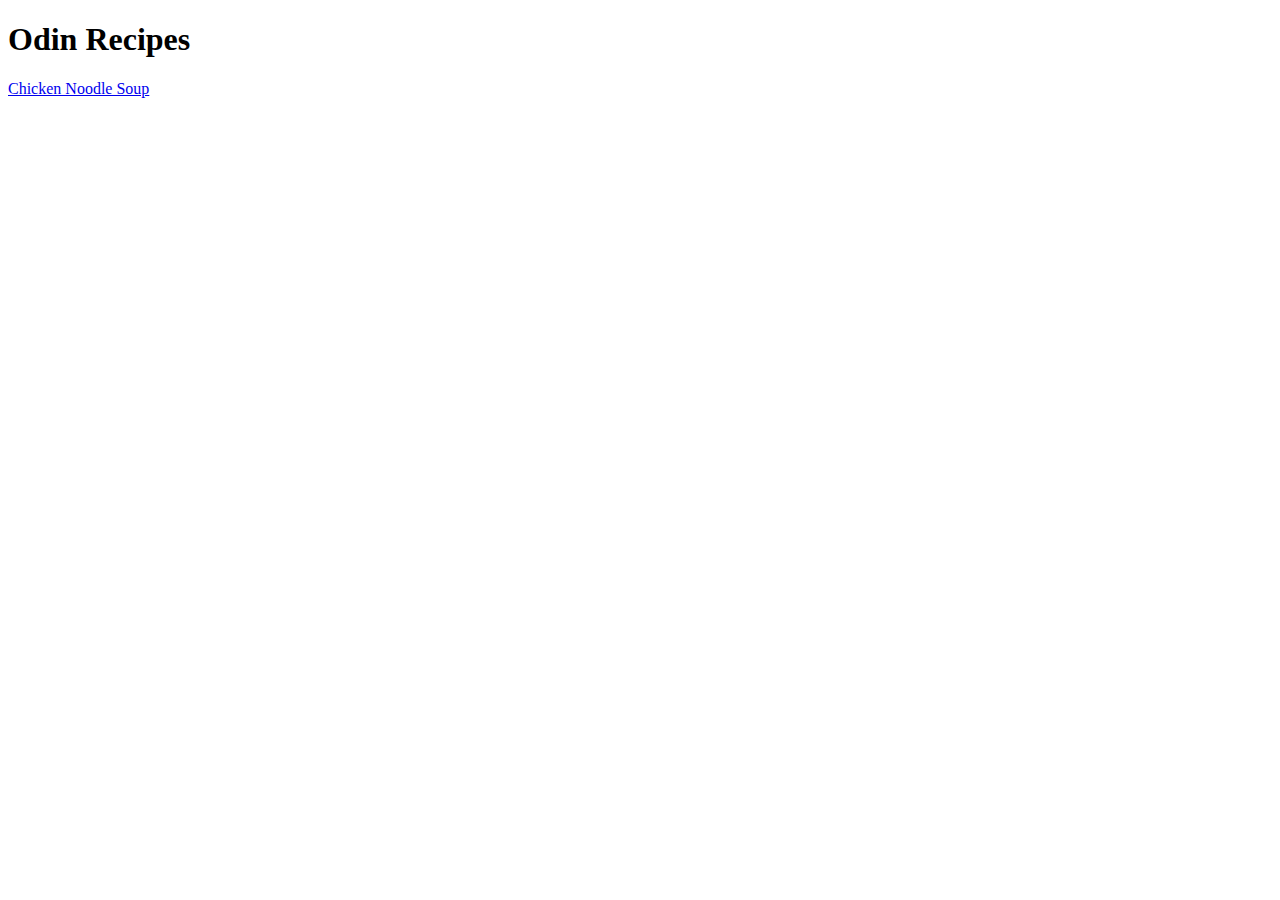
==== index.html @ 56709d09 "Add chicken-noodle-soup.html link to index.html" ====
<!DOCTYPE html>
<html>
    <head>
        <title>Odin Recipes</title>
        <meta charset="UTF=8">
    </head>

    <body>
        <h1>Odin Recipes</h1>
        <p></p>
        <a href="./recipes/chicken-noodle-soup.html">Chicken Noodle Soup</a>
    </body>
</html>
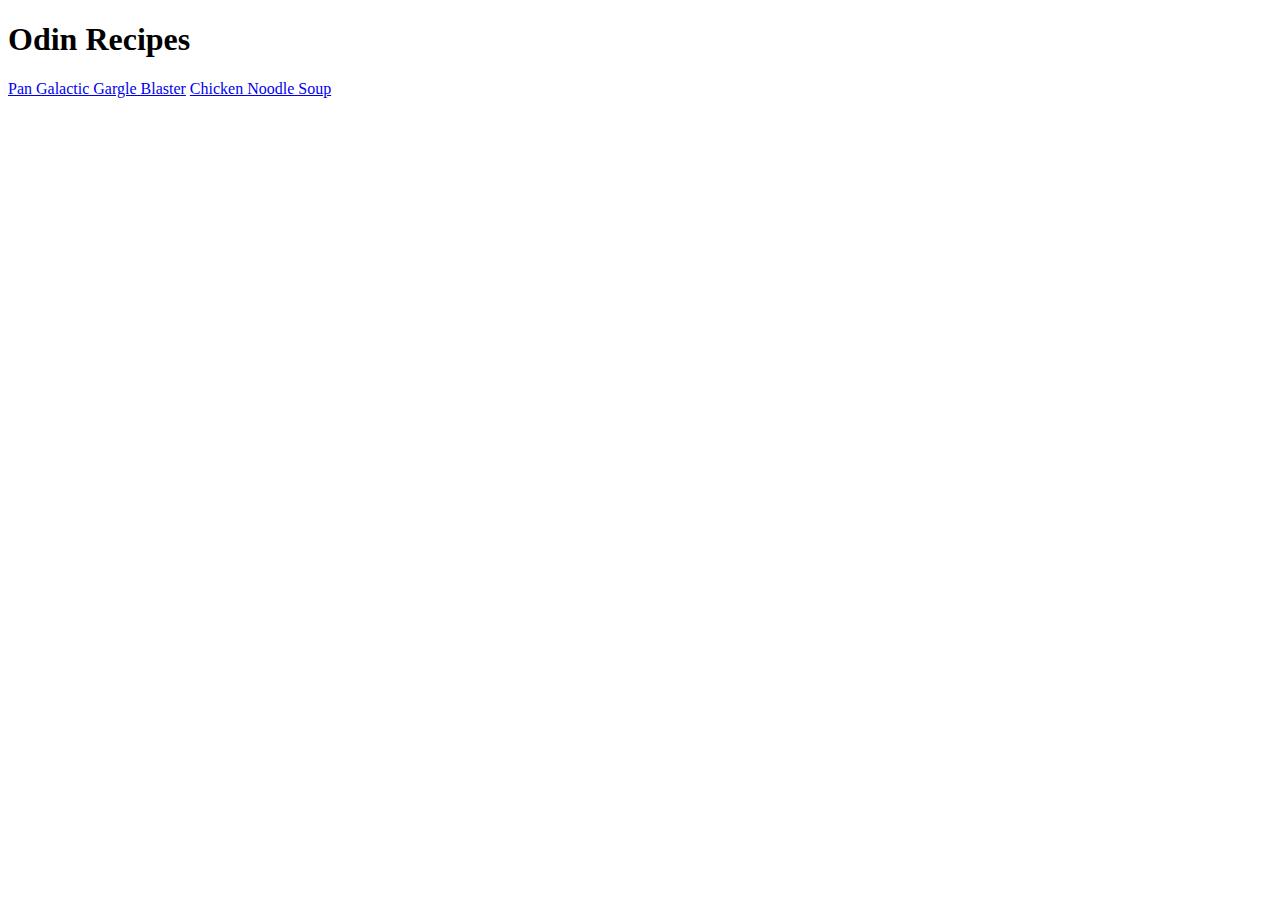
==== commit 6ee60128: "Add gargle-blaster.html link to index.html" ====
--- a/index.html
+++ b/index.html
@@ -8,6 +8,7 @@
     <body>
         <h1>Odin Recipes</h1>
         <p></p>
+        <a href="./recipes/gargle-blaster.html">Pan Galactic Gargle Blaster</a> 
         <a href="./recipes/chicken-noodle-soup.html">Chicken Noodle Soup</a>
     </body>
 </html>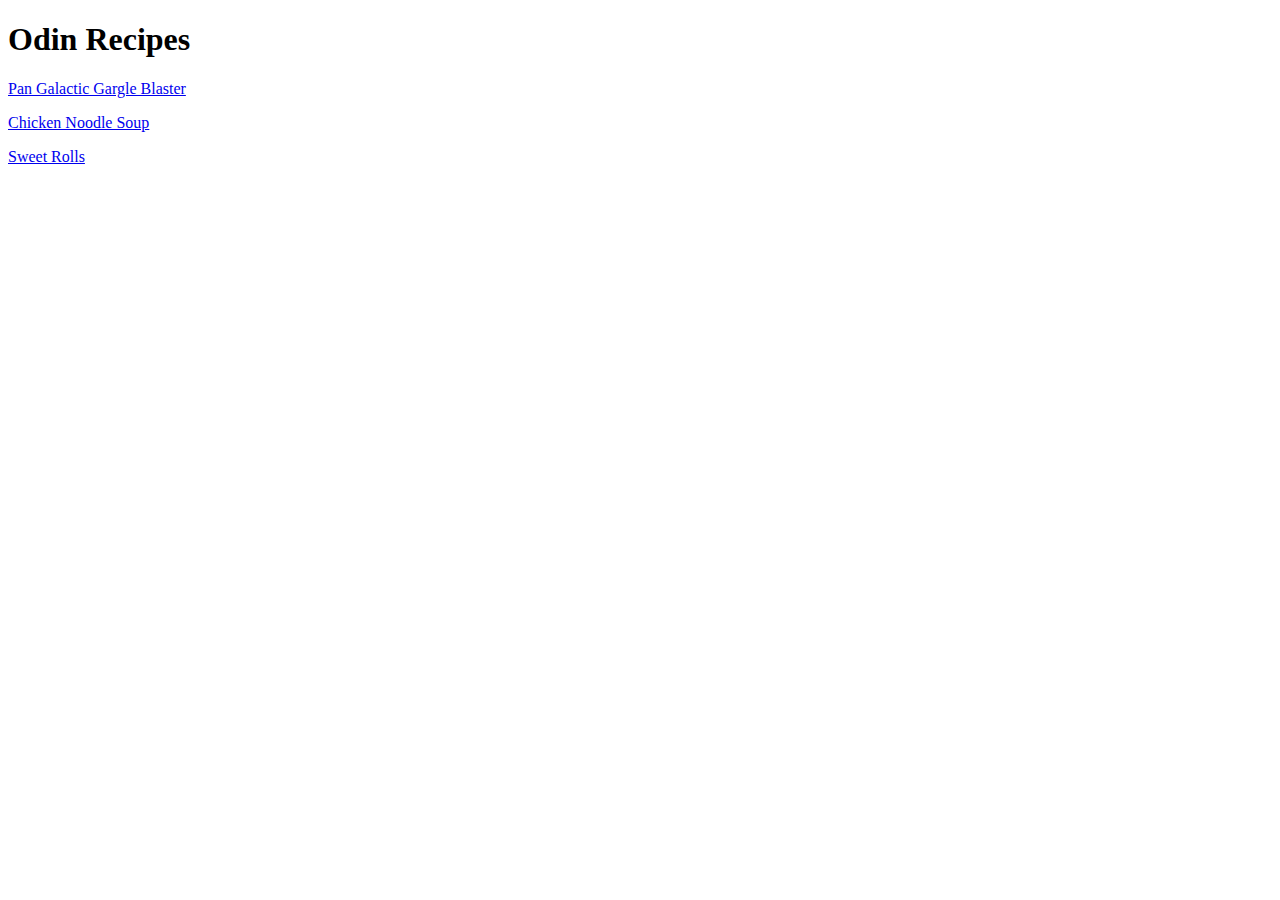
==== commit a7c9ddd1: "Add sweet-roll.html link to index.html" ====
--- a/index.html
+++ b/index.html
@@ -9,6 +9,10 @@
         <h1>Odin Recipes</h1>
         <p></p>
         <a href="./recipes/gargle-blaster.html">Pan Galactic Gargle Blaster</a> 
+        <p></p>
         <a href="./recipes/chicken-noodle-soup.html">Chicken Noodle Soup</a>
+        <p></p>
+        <a href="./recipes/sweet-roll.html">Sweet Rolls</a>
+        <p></p>
     </body>
 </html>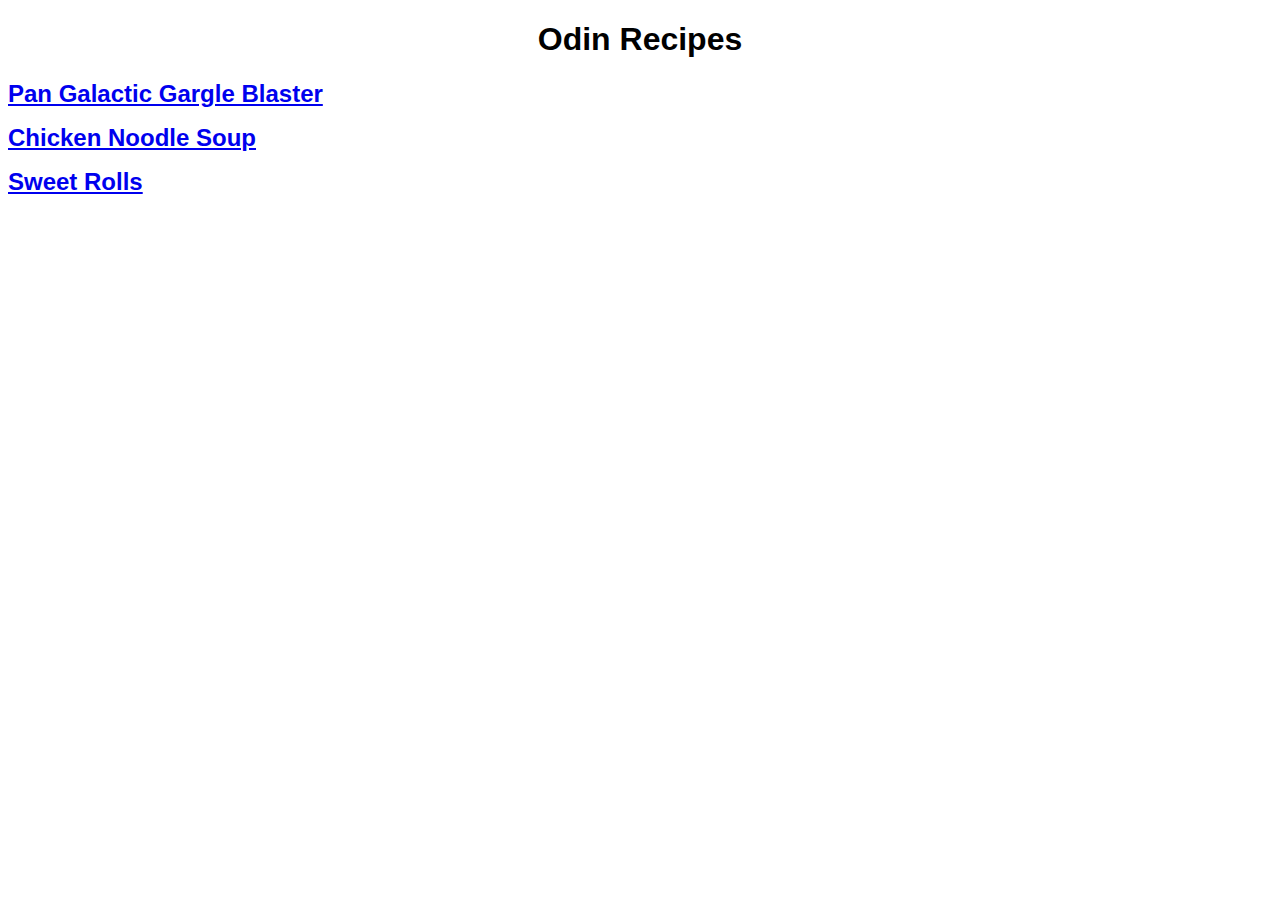
==== commit 0634cf32: "Add style.css" ====
--- a/index.html
+++ b/index.html
@@ -3,16 +3,17 @@
     <head>
         <title>Odin Recipes</title>
         <meta charset="UTF=8">
+        <link rel="stylesheet" href="style.css">
     </head>
 
     <body>
-        <h1>Odin Recipes</h1>
+        <h1 class="main-heading">Odin Recipes</h1>
         <p></p>
-        <a href="./recipes/gargle-blaster.html">Pan Galactic Gargle Blaster</a> 
+        <a class="main-link" href="./recipes/gargle-blaster.html">Pan Galactic Gargle Blaster</a>
         <p></p>
-        <a href="./recipes/chicken-noodle-soup.html">Chicken Noodle Soup</a>
+        <a class="main-link" href="./recipes/chicken-noodle-soup.html">Chicken Noodle Soup</a>
         <p></p>
-        <a href="./recipes/sweet-roll.html">Sweet Rolls</a>
+        <a class="main-link" href="./recipes/sweet-roll.html">Sweet Rolls</a>
         <p></p>
     </body>
 </html>--- a/style.css
+++ b/style.css
@@ -0,0 +1,14 @@
+* {
+    font-family: Arial, Helvetica, sans-serif;
+}
+
+.main-heading {
+    text-align: center;
+    font-size: 32px;
+    font-weight: bolder;
+}
+.main-link {
+    text-align: center;
+    font-size: 24px;
+    font-weight: bold;
+}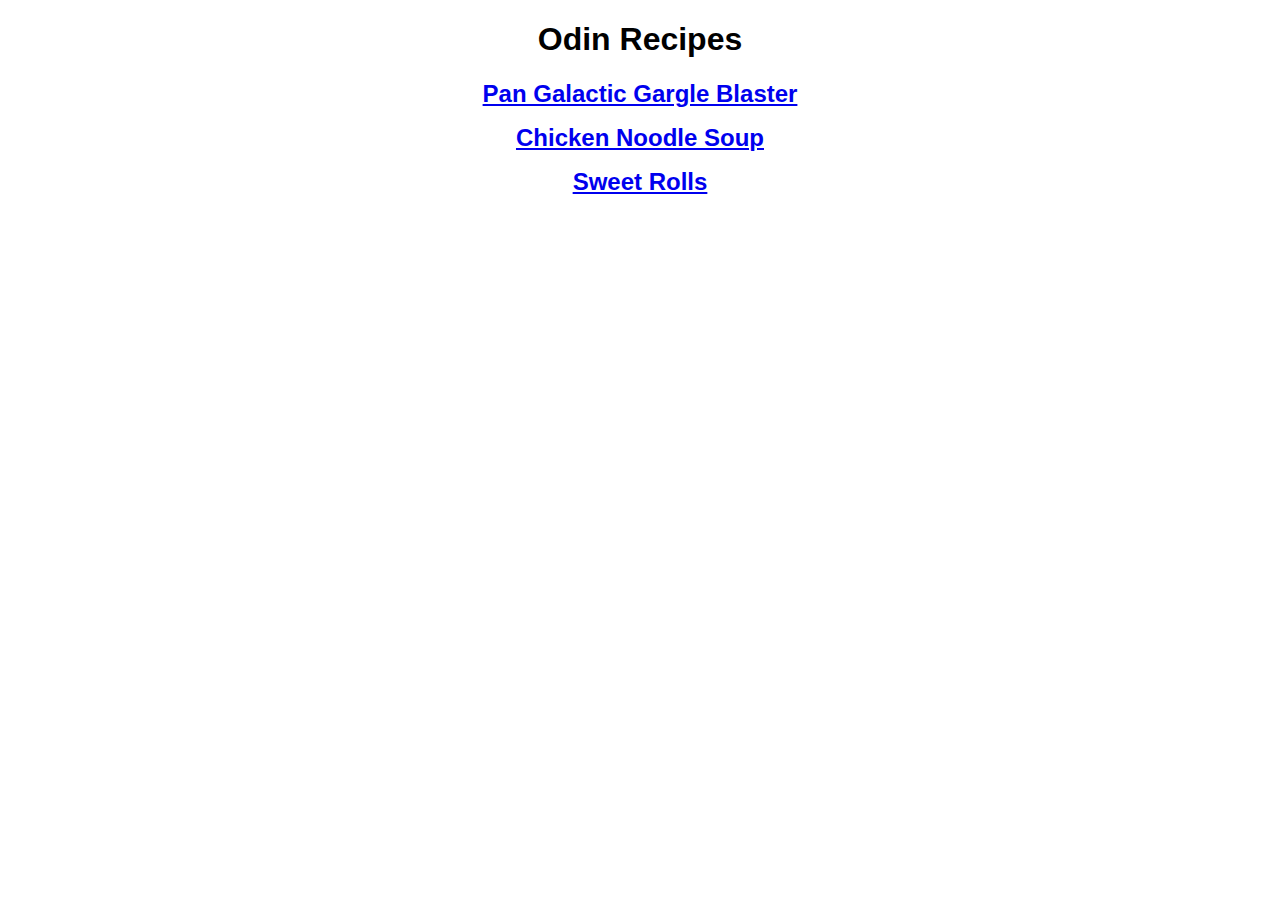
==== commit 17fcface: "Add CSS to sweet-roll.html" ====
--- a/index.html
+++ b/index.html
@@ -9,6 +9,8 @@
     <body>
         <h1 class="main-heading">Odin Recipes</h1>
         <p></p>
+        <p></p>
+        <p></p>
         <a class="main-link" href="./recipes/gargle-blaster.html">Pan Galactic Gargle Blaster</a>
         <p></p>
         <a class="main-link" href="./recipes/chicken-noodle-soup.html">Chicken Noodle Soup</a>
--- a/style.css
+++ b/style.css
@@ -7,8 +7,26 @@
     font-size: 32px;
     font-weight: bolder;
 }
+
 .main-link {
+    display: block;
     text-align: center;
     font-size: 24px;
     font-weight: bold;
+}
+
+.recipe-img {
+    display: block;
+    margin-left: auto;
+    margin-right: auto;
+    height: auto;
+    width: 80%;
+}
+
+.recipe-heading {
+    text-align: center;
+}
+
+.recipe-description {
+    text-align: center;
 }